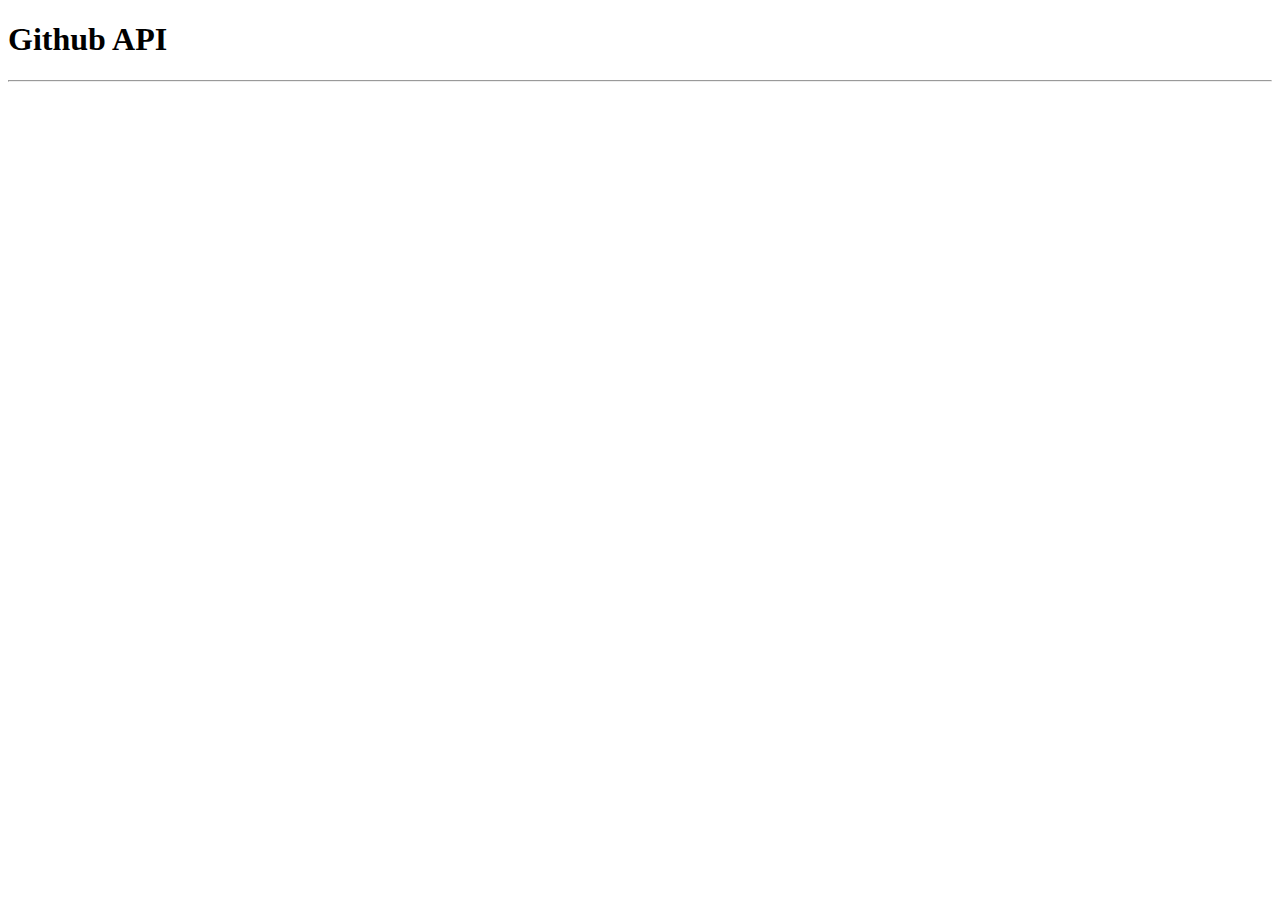
==== indexApi.html @ edad521b "index.html" ====
<!DOCTYPE html>
<html lang="en">
<head>
    <meta charset="UTF-8">
    <meta http-equiv="X-UA-Compatible" content="IE=edge">
    <meta name="viewport" content="width=device-width, initial-scale=1.0">
    <title>Api</title>
</head>
<body>
    <main>
        <h1>Github API</h1>
        <hr/>
        <ul></ul>
    </main>


    <script src=".vscode/API.js"></script>
    
</body>
</html>
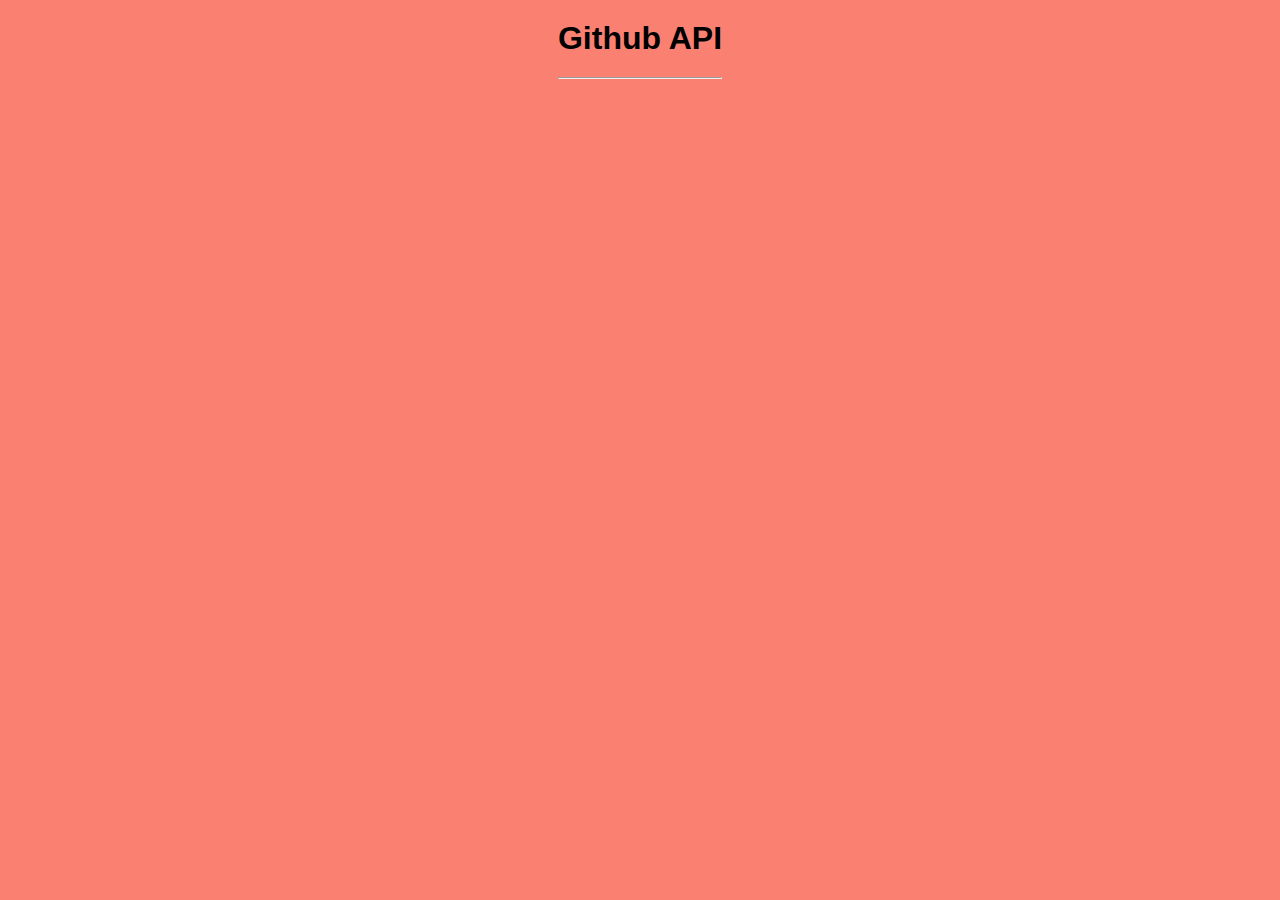
==== commit 80b4160d: "index.html" ====
--- a/indexApi.html
+++ b/indexApi.html
@@ -5,6 +5,7 @@
     <meta http-equiv="X-UA-Compatible" content="IE=edge">
     <meta name="viewport" content="width=device-width, initial-scale=1.0">
     <title>Api</title>
+    <link rel="stylesheet" type="text/css" href="styleApi.css">
 </head>
 <body>
     <main>
--- a/styleApi.css
+++ b/styleApi.css
@@ -0,0 +1,28 @@
+* {
+    margin: 0;
+    padding: 0;
+    box-sizing: border-box;
+    font-family: Arial, Helvetica, sans-serif;
+}
+
+body{
+    display: flex;
+    align-items: center;
+    justify-content: center;
+    background-color: salmon;
+    color: black;
+    word-break: break-all;
+}
+
+li {
+    display: flex;
+    flex-direction: column;
+    margin: 20px auto;
+}
+
+li span{
+    margin: 10px;
+}
+h1 {
+    margin: 20px auto;
+}